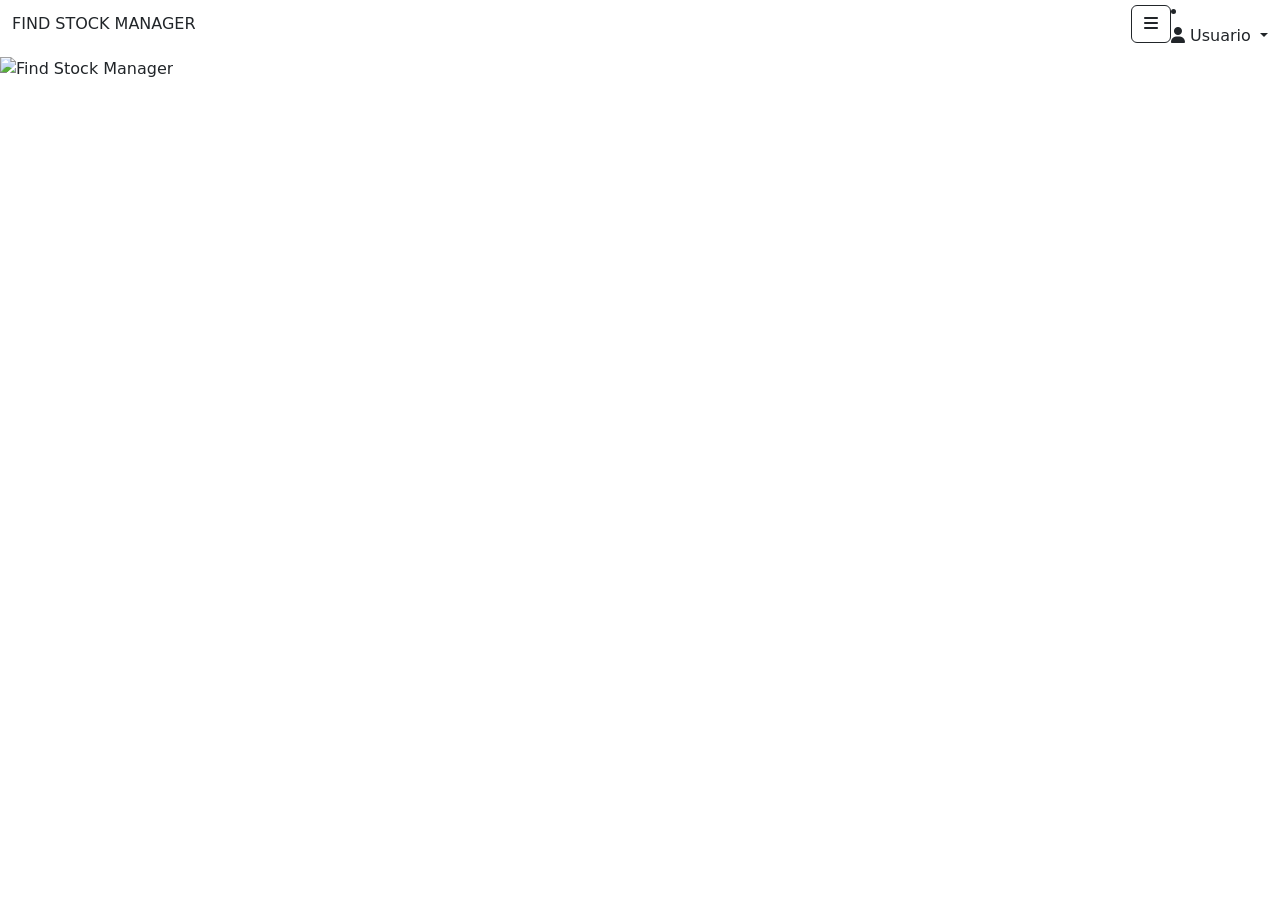
==== src/main/resources/templates/index.html @ ca41ffb7 "vistas: index + listaPedidos + login + nuevoUser + correspondientes css ; Servicio y Controlador par" ====
<!DOCTYPE html>
<html xmlns:th="http://www.thymeleaf.org"
      xmlns:sec="http://www.thymeleaf.org/extras/spring-security">
<head>
    <meta charset="UTF-8">
    <meta name="viewport" content="width=device-width, initial-scale=1.0">
    <title>Pagina de inicio</title>
    <link href="https://cdn.jsdelivr.net/npm/bootstrap@5.3.3/dist/css/bootstrap.min.css" rel="stylesheet">

    <link href="https://cdnjs.cloudflare.com/ajax/libs/font-awesome/6.5.0/css/all.min.css" rel="stylesheet">

    <link href="https://fonts.googleapis.com/css2?family=Italiana&display=swap" rel="stylesheet">

    <link rel="stylesheet" th:href="@{/css/index.css}">
</head>
<body>
<header class="top-bar">
    <div class="container-fluid d-flex align-items-center justify-content-between">
        <div class="header-title">FIND STOCK MANAGER</div>

        <div class="right-icons d-flex align-items-center">
            <button class="btn btn-outline-dark menu-toggle-btn" type="button" data-bs-toggle="collapse"
                    data-bs-target="#menuHamburguesa"
                    aria-controls="menuHamburguesa" aria-expanded="false" aria-label="Toggle navigation">
                <i class="fas fa-bars"></i>
            </button>

            <li sec:authorize="isAuthenticated()" class="nav-item dropdown user-dropdown-item">
                <a class="nav-link dropdown-toggle user-icon-link" href="#" role="button" data-bs-toggle="dropdown"
                   aria-expanded="false">
                    <i class="fas fa-user"></i> <span class="d-none d-md-inline" th:text="${#authentication.name}">Usuario</span>
                </a>
                <ul class="dropdown-menu dropdown-menu-end">
                    <li sec:authorize="hasAuthority('manager')">
                        <a class="dropdown-item" th:href="@{/admin/usuarios/nuevo}" id="lnkAddUser">
                            <i class="fas fa-user-plus"></i> Añadir Usuario
                        </a>
                    </li>
                    <li sec:authorize="hasAuthority('manager')">
                        <hr class="dropdown-divider">
                    </li>
                    <li>
                        <a class="dropdown-item" th:href="@{/logout}" id="lnkSalir">
                            <i class="fas fa-sign-out-alt"></i> Salir
                        </a>
                    </li>
                </ul>
            </li>
        </div>

    </div>

    <div class="collapse" id="menuHamburguesa">
        <div class="menu-list text-start">
            <a th:href="@{/templates/listaPedidos.html}">Listado Pedidos Tienda</a>
            <a href="#">Listado Pedidos Restock</a>
            <a href="#">Listado de Secciones</a>
            <a href="#">Listado de Categorías</a>
            <a href="#">Artículos</a>
        </div>
    </div>
</header>

<main class="main-content-wrapper">
    <div class="container text-center main-content-area">
        <h1 th:text="${mensaje}"></h1>
    </div>

    <img th:src="@{/images/logo.png}" alt="Find Stock Manager" class="logo-img">

</main>

<footer class="footer-bar">
</footer>


<script src="https://cdn.jsdelivr.net/npm/bootstrap@5.3.3/dist/js/bootstrap.bundle.min.js"></script>

</body>
</html>
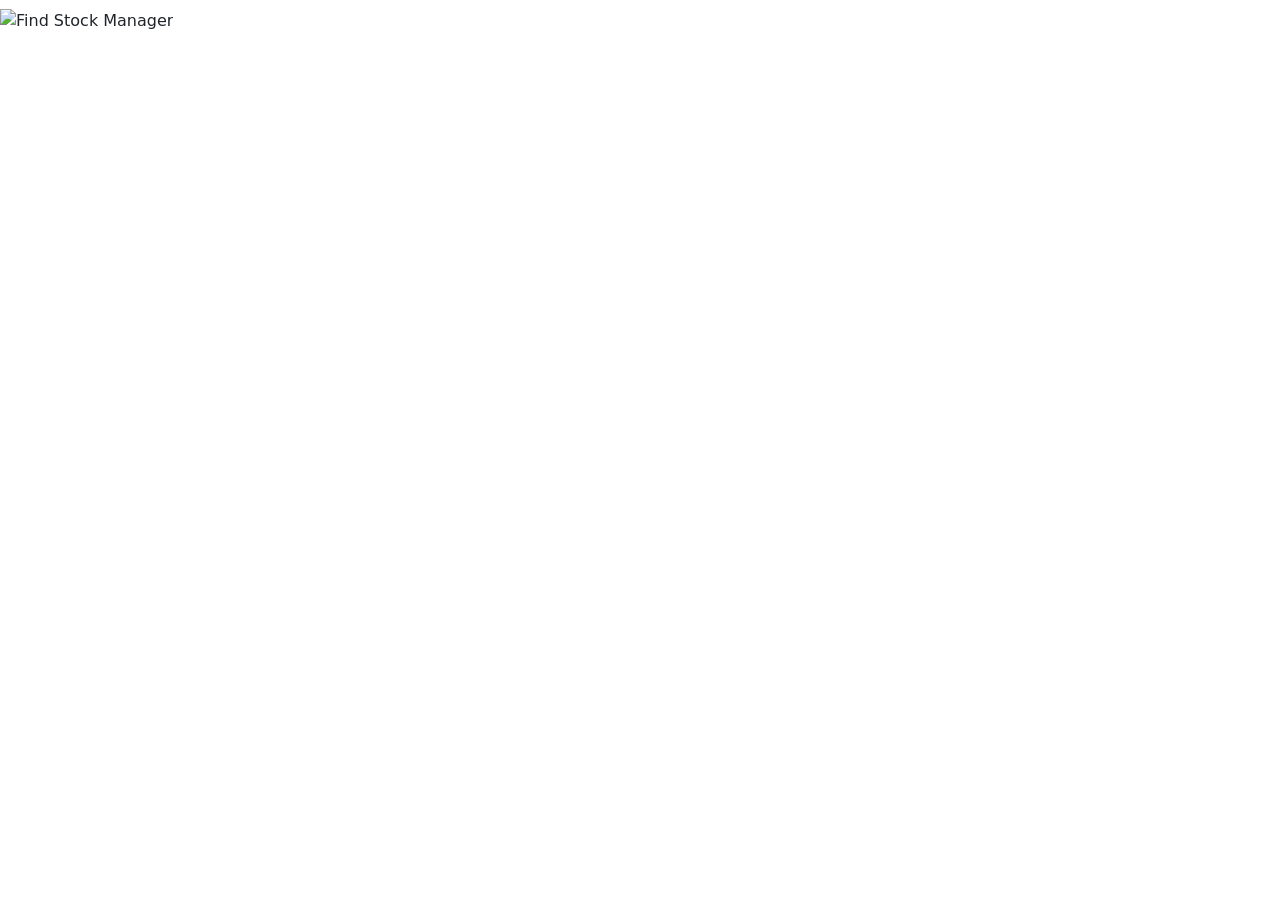
==== commit 2ae3af57: "nuevo: fragmento header con cambios controlador y adaptacion de las vistas + UsuarioDto y interfaz U" ====
--- a/src/main/resources/templates/index.html
+++ b/src/main/resources/templates/index.html
@@ -5,6 +5,8 @@
     <meta charset="UTF-8">
     <meta name="viewport" content="width=device-width, initial-scale=1.0">
     <title>Pagina de inicio</title>
+    <link rel="icon" href="/images/favicon.svg" type="image/svg+xml">
+
     <link href="https://cdn.jsdelivr.net/npm/bootstrap@5.3.3/dist/css/bootstrap.min.css" rel="stylesheet">
 
     <link href="https://cdnjs.cloudflare.com/ajax/libs/font-awesome/6.5.0/css/all.min.css" rel="stylesheet">
@@ -14,56 +16,11 @@
     <link rel="stylesheet" th:href="@{/css/index.css}">
 </head>
 <body>
-<header class="top-bar">
-    <div class="container-fluid d-flex align-items-center justify-content-between">
-        <div class="header-title">FIND STOCK MANAGER</div>
-
-        <div class="right-icons d-flex align-items-center">
-            <button class="btn btn-outline-dark menu-toggle-btn" type="button" data-bs-toggle="collapse"
-                    data-bs-target="#menuHamburguesa"
-                    aria-controls="menuHamburguesa" aria-expanded="false" aria-label="Toggle navigation">
-                <i class="fas fa-bars"></i>
-            </button>
-
-            <li sec:authorize="isAuthenticated()" class="nav-item dropdown user-dropdown-item">
-                <a class="nav-link dropdown-toggle user-icon-link" href="#" role="button" data-bs-toggle="dropdown"
-                   aria-expanded="false">
-                    <i class="fas fa-user"></i> <span class="d-none d-md-inline" th:text="${#authentication.name}">Usuario</span>
-                </a>
-                <ul class="dropdown-menu dropdown-menu-end">
-                    <li sec:authorize="hasAuthority('manager')">
-                        <a class="dropdown-item" th:href="@{/admin/usuarios/nuevo}" id="lnkAddUser">
-                            <i class="fas fa-user-plus"></i> Añadir Usuario
-                        </a>
-                    </li>
-                    <li sec:authorize="hasAuthority('manager')">
-                        <hr class="dropdown-divider">
-                    </li>
-                    <li>
-                        <a class="dropdown-item" th:href="@{/logout}" id="lnkSalir">
-                            <i class="fas fa-sign-out-alt"></i> Salir
-                        </a>
-                    </li>
-                </ul>
-            </li>
-        </div>
-
-    </div>
-
-    <div class="collapse" id="menuHamburguesa">
-        <div class="menu-list text-start">
-            <a th:href="@{/templates/listaPedidos.html}">Listado Pedidos Tienda</a>
-            <a href="#">Listado Pedidos Restock</a>
-            <a href="#">Listado de Secciones</a>
-            <a href="#">Listado de Categorías</a>
-            <a href="#">Artículos</a>
-        </div>
-    </div>
-</header>
+<div th:replace="~{fragmentos/header :: headerFragment}"></div>
 
 <main class="main-content-wrapper">
     <div class="container text-center main-content-area">
-        <h1 th:text="${mensaje}"></h1>
+        <h1 th:text="'Bienvenido, ' + ${usuarioAutenticado?.nombre} + '!'"></h1>
     </div>
 
     <img th:src="@{/images/logo.png}" alt="Find Stock Manager" class="logo-img">
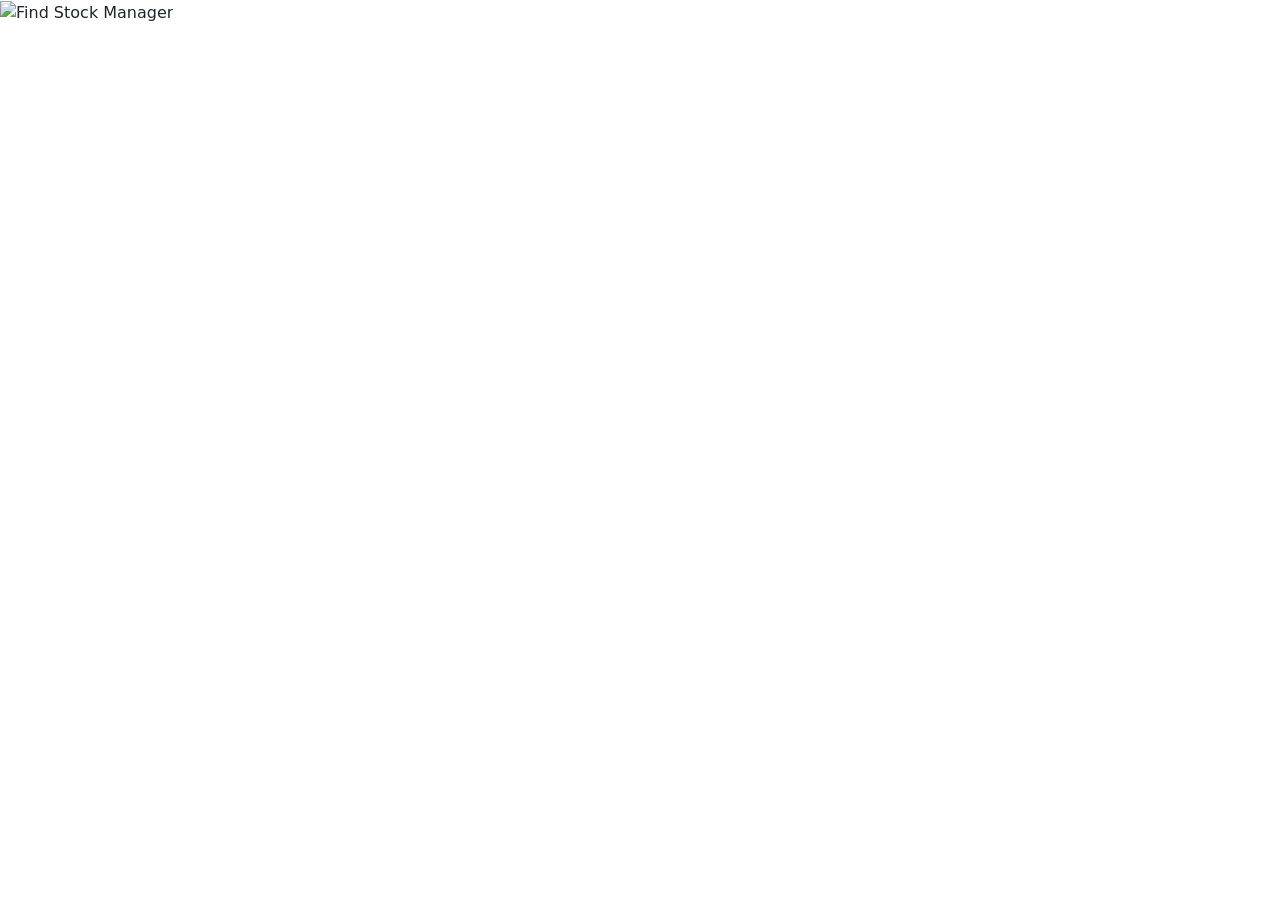
==== commit 99d07243: "cambios visuales en fragmento header + index + login" ====
--- a/src/main/resources/templates/index.html
+++ b/src/main/resources/templates/index.html
@@ -1,3 +1,4 @@
+<!--
 <!DOCTYPE html>
 <html xmlns:th="http://www.thymeleaf.org"
       xmlns:sec="http://www.thymeleaf.org/extras/spring-security">
@@ -34,4 +35,42 @@
 <script src="https://cdn.jsdelivr.net/npm/bootstrap@5.3.3/dist/js/bootstrap.bundle.min.js"></script>
 
 </body>
-</html>+</html>-->
+
+<!DOCTYPE html>
+<html xmlns:th="http://www.thymeleaf.org"
+      xmlns:sec="http://www.thymeleaf.org/extras/spring-security">
+<head>
+    <meta charset="UTF-8">
+    <meta name="viewport" content="width=device-width, initial-scale=1.0">
+    <title>Pagina de inicio</title>
+    <link rel="icon" href="/images/favicon.svg" type="image/svg+xml">
+
+    <link href="https://cdn.jsdelivr.net/npm/bootstrap@5.3.3/dist/css/bootstrap.min.css" rel="stylesheet">
+
+    <link href="https://cdnjs.cloudflare.com/ajax/libs/font-awesome/6.5.0/css/all.min.css" rel="stylesheet">
+
+    <link href="https://fonts.googleapis.com/css2?family=Italiana&display=swap" rel="stylesheet">
+
+    <link rel="stylesheet" th:href="@{/css/index.css}">
+</head>
+<body>
+<div th:replace="~{fragmentos/header :: headerFragment}"></div>
+
+<main class="main-content-wrapper">
+    <div class="image-container">
+        <img th:src="@{/images/logo.png}" alt="Find Stock Manager" class="logo-img">
+        <div class="welcome-message-overlay">
+            <h1 th:text="'Bienvenido, ' + ${usuarioAutenticado?.nombre} + '!'"></h1>
+        </div>
+    </div>
+</main>
+
+<footer class="footer-bar">
+</footer>
+
+<script src="https://cdn.jsdelivr.net/npm/bootstrap@5.3.3/dist/js/bootstrap.bundle.min.js"></script>
+
+</body>
+</html>
+
